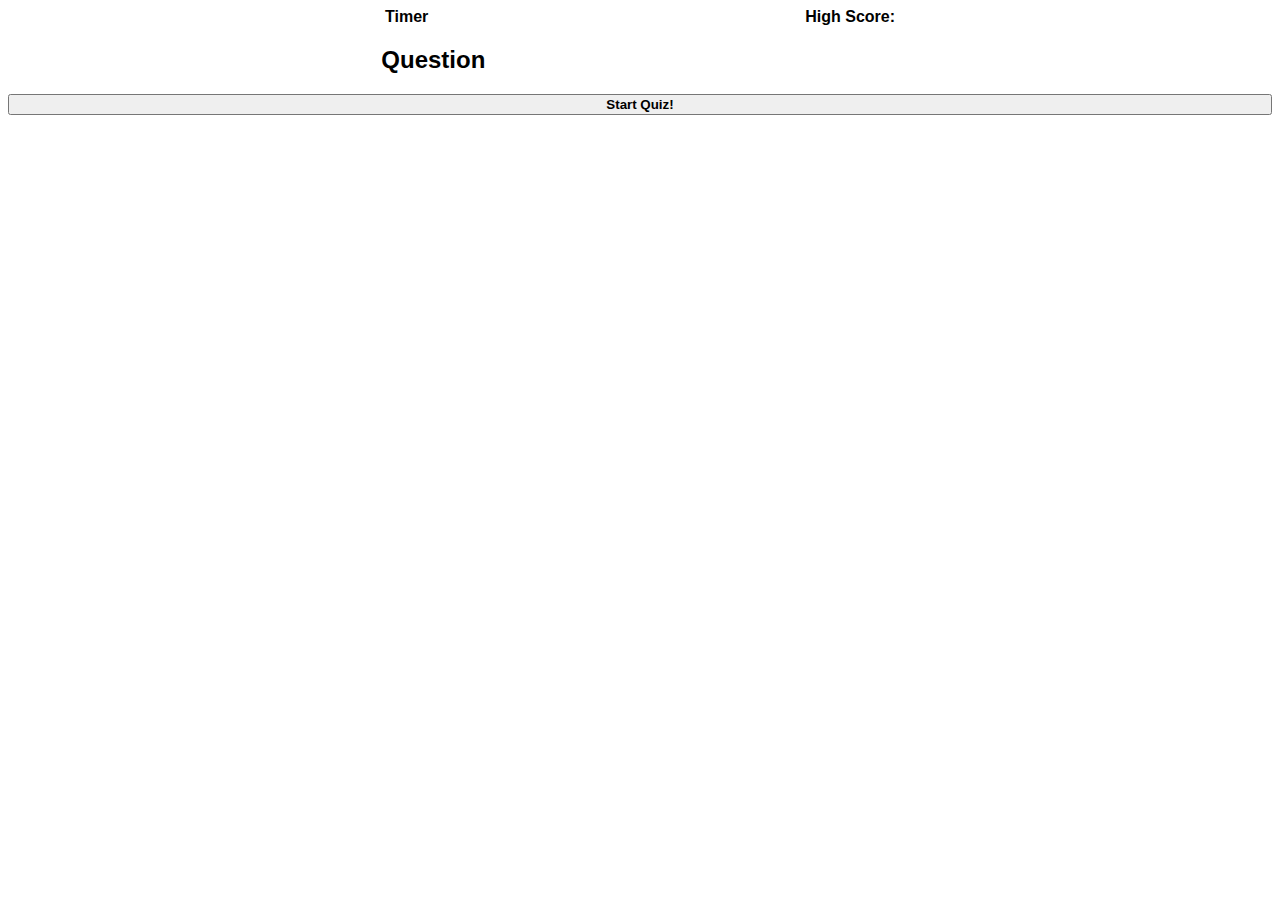
==== index.html @ b1d1d53d "updated commit ..." ====
<!DOCTYPE html>
<html lang="en">
  <head>
    <meta charset="UTF-8" />
    <meta http-equiv="X-UA-Compatible" content="IE=edge" />
    <meta name="viewport" content="width=device-width, initial-scale=1.0" />
    <link rel="stylesheet" href="./Assets/style.css" />
    <title>Audio Terms Quiz</title>
  </head>
  <body></body>
    <header>
      <section id="timerStart-count">Timer</section>
      <section id="highScores">High Score: </section>
    </header>
    
      <section> 
    <h2 id="questions">Question
        
    </h2>
      
          <ul id= "choices"></ul>
      
      </section> 
      <button id= "Start-Button">Start Quiz!</button>
      <script src="./Assets/js/scripts.js"></script>
    </main>
  </body>
</html>
---- Assets/style.css ----
*{
    font-family: Arial, Helvetica, sans-serif ;
    font-weight: 700;
}




section{
    display: flex;
    justify-content: space-evenly;
}

header{
    display: flex;
    justify-content: space-evenly;

}

button{
    display: flex;
    width: 100%;
    justify-content: center;
}
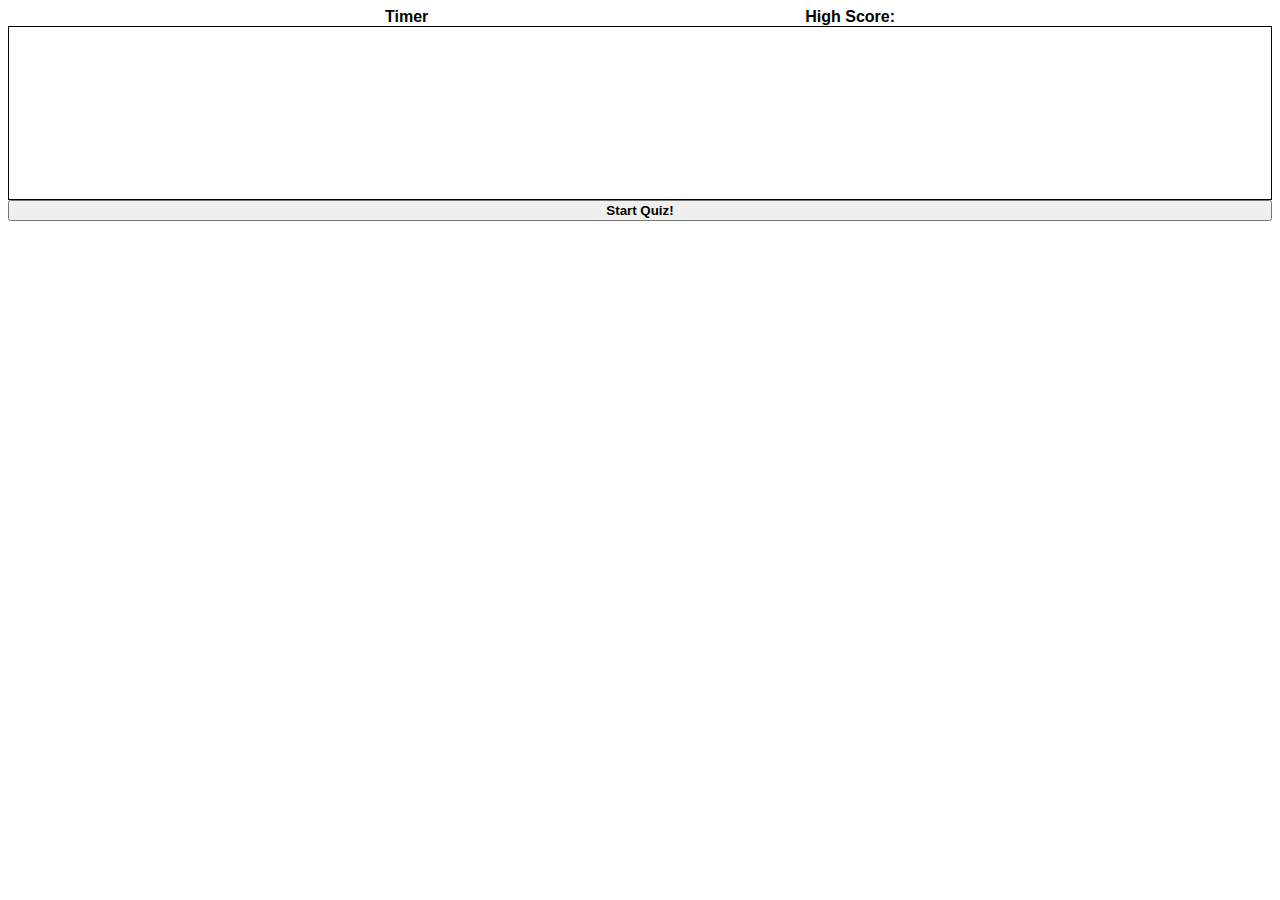
==== commit fff3fa43: "commit 14" ====
--- a/index.html
+++ b/index.html
@@ -9,20 +9,22 @@
   </head>
   <body></body>
     <header>
-      <section id="timerStart-count">Timer</section>
-      <section id="highScores">High Score: </section>
+      <article id="timerStart-count">Timer</article>
+      <article id="high-scores">High Score: </article>
     </header>
     
       <section> 
-    <h2 id="questions">Question
+    <h2 id="questions">
         
     </h2>
       
-          <ul id= "choices"></ul>
+     <ul id= "choices"></ul>
       
       </section> 
       <button id= "Start-Button">Start Quiz!</button>
       <script src="./Assets/js/scripts.js"></script>
-    </main>
+  
   </body>
 </html>
+
+
--- a/Assets/style.css
+++ b/Assets/style.css
@@ -8,7 +8,11 @@
 
 section{
     display: flex;
-    justify-content: space-evenly;
+    flex-direction: column;
+    justify-content:space-evenly;
+    border: 1px solid black;
+    padding-bottom:100px ;
+   
 }
 
 header{
@@ -21,4 +25,8 @@
     display: flex;
     width: 100%;
     justify-content: center;
+}
+li{
+    display: flex;
+    border: 2px solid black;
 }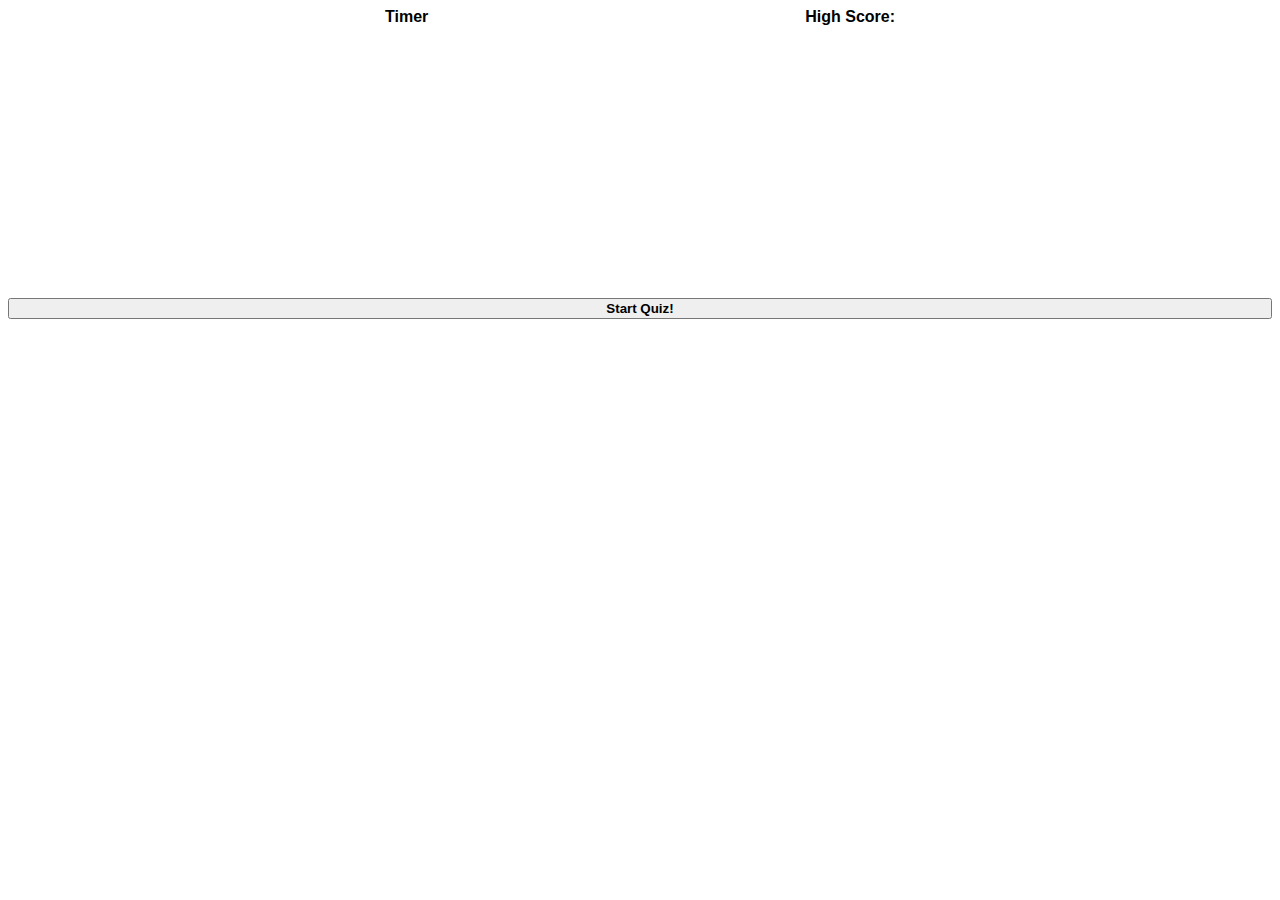
==== commit c4496a50: "barely functioning but last commit" ====
--- a/index.html
+++ b/index.html
@@ -7,24 +7,20 @@
     <link rel="stylesheet" href="./Assets/style.css" />
     <title>Audio Terms Quiz</title>
   </head>
-  <body></body>
-    <header>
-      <article id="timerStart-count">Timer</article>
-      <article id="high-scores">High Score: </article>
-    </header>
-    
-      <section> 
-    <h2 id="questions">
-        
-    </h2>
-      
-     <ul id= "choices"></ul>
-      
-      </section> 
-      <button id= "Start-Button">Start Quiz!</button>
-      <script src="./Assets/js/scripts.js"></script>
-  
+  <body>
+    <section id="main-container">
+      <header>
+        <article id="timerStart-count">Timer</article>
+        <article id="high-scores">High Score:</article>
+      </header>
+
+      <section>
+        <h2 id="questions"></h2>
+
+        <ul id="choices"></ul>
+      </section>
+    </section>
+    <button id="Start-Button">Start Quiz!</button>
+    <script src="./Assets/js/scripts.js"></script>
   </body>
 </html>
-
-
--- a/Assets/style.css
+++ b/Assets/style.css
@@ -10,7 +10,6 @@
     display: flex;
     flex-direction: column;
     justify-content:space-evenly;
-    border: 1px solid black;
     padding-bottom:100px ;
    
 }
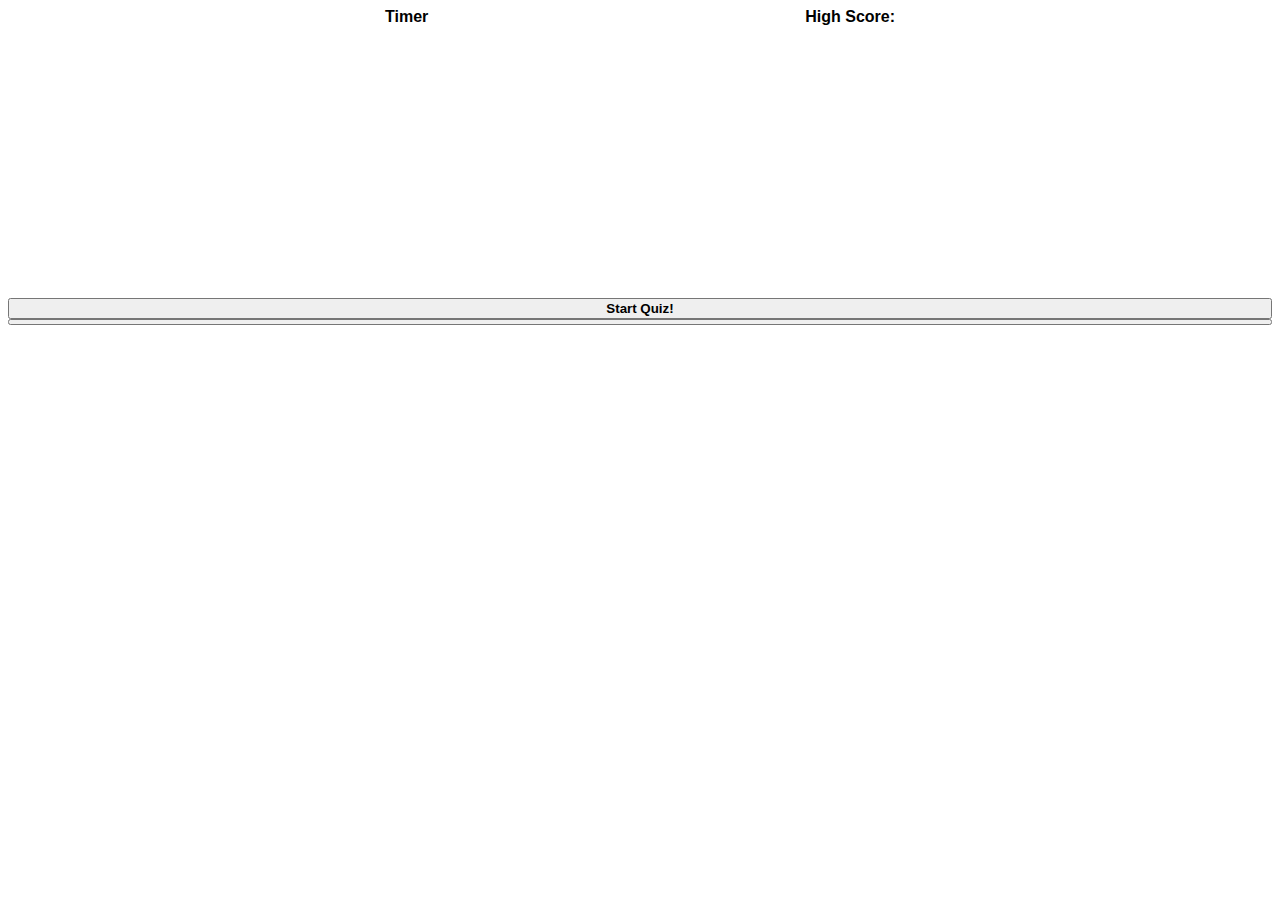
==== commit 69722479: "final commit" ====
--- a/index.html
+++ b/index.html
@@ -20,7 +20,9 @@
         <ul id="choices"></ul>
       </section>
     </section>
+    
     <button id="Start-Button">Start Quiz!</button>
+    <button id="submit-button"></button>
     <script src="./Assets/js/scripts.js"></script>
   </body>
 </html>
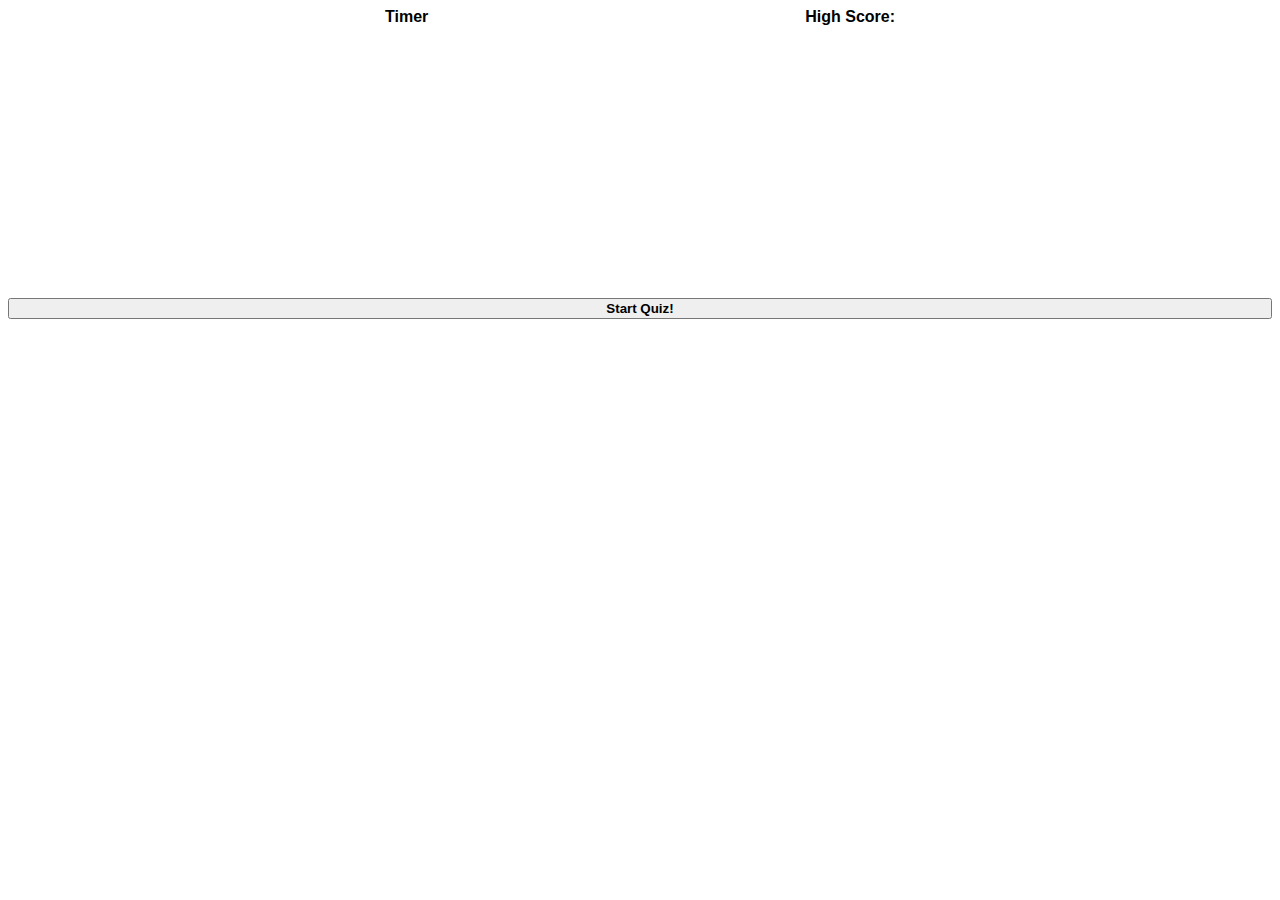
==== commit 030e7ea5: "final commit for real" ====
--- a/index.html
+++ b/index.html
@@ -22,7 +22,7 @@
     </section>
     
     <button id="Start-Button">Start Quiz!</button>
-    <button id="submit-button"></button>
+    <!-- <button id="submit-button"></button> -->
     <script src="./Assets/js/scripts.js"></script>
   </body>
 </html>
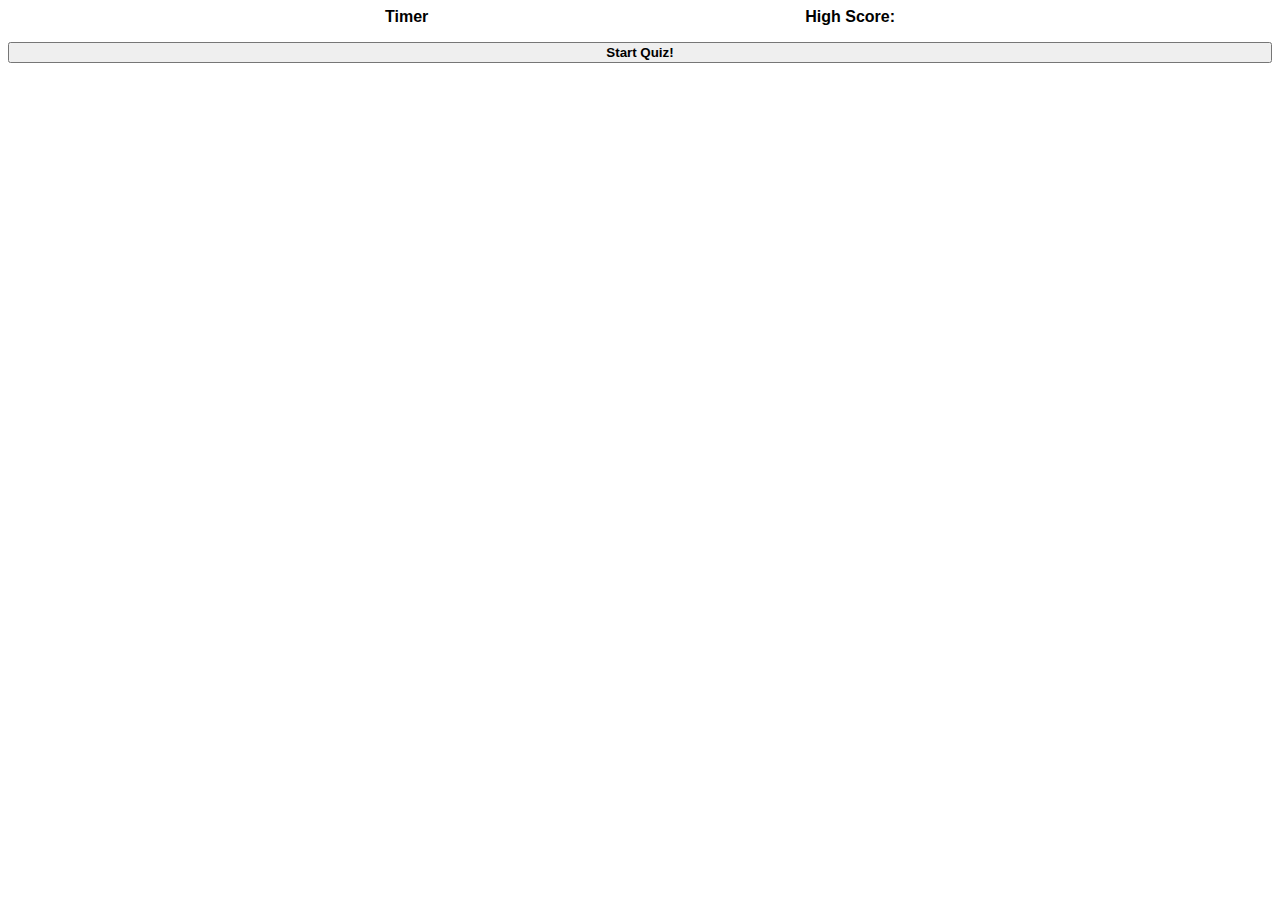
==== commit 87e91dfc: "final final final" ====
--- a/index.html
+++ b/index.html
@@ -8,14 +8,13 @@
     <title>Audio Terms Quiz</title>
   </head>
   <body>
-    <section id="main-container">
-      <header>
-        <article id="timerStart-count">Timer</article>
-        <article id="high-scores">High Score:</article>
-      </header>
 
-      <section>
-        <h2 id="questions"></h2>
+    
+    <header>
+      <article id="timerStart-count">Timer</article>
+      <article id="high-scores">High Score: </article>
+    </header>
+    
 
         <ul id="choices"></ul>
       </section>
@@ -25,4 +24,7 @@
     <!-- <button id="submit-button"></button> -->
     <script src="./Assets/js/scripts.js"></script>
   </body>
+
 </html>
+
+
--- a/Assets/style.css
+++ b/Assets/style.css
@@ -10,6 +10,7 @@
     display: flex;
     flex-direction: column;
     justify-content:space-evenly;
+    border: 1px solid black;
     padding-bottom:100px ;
    
 }
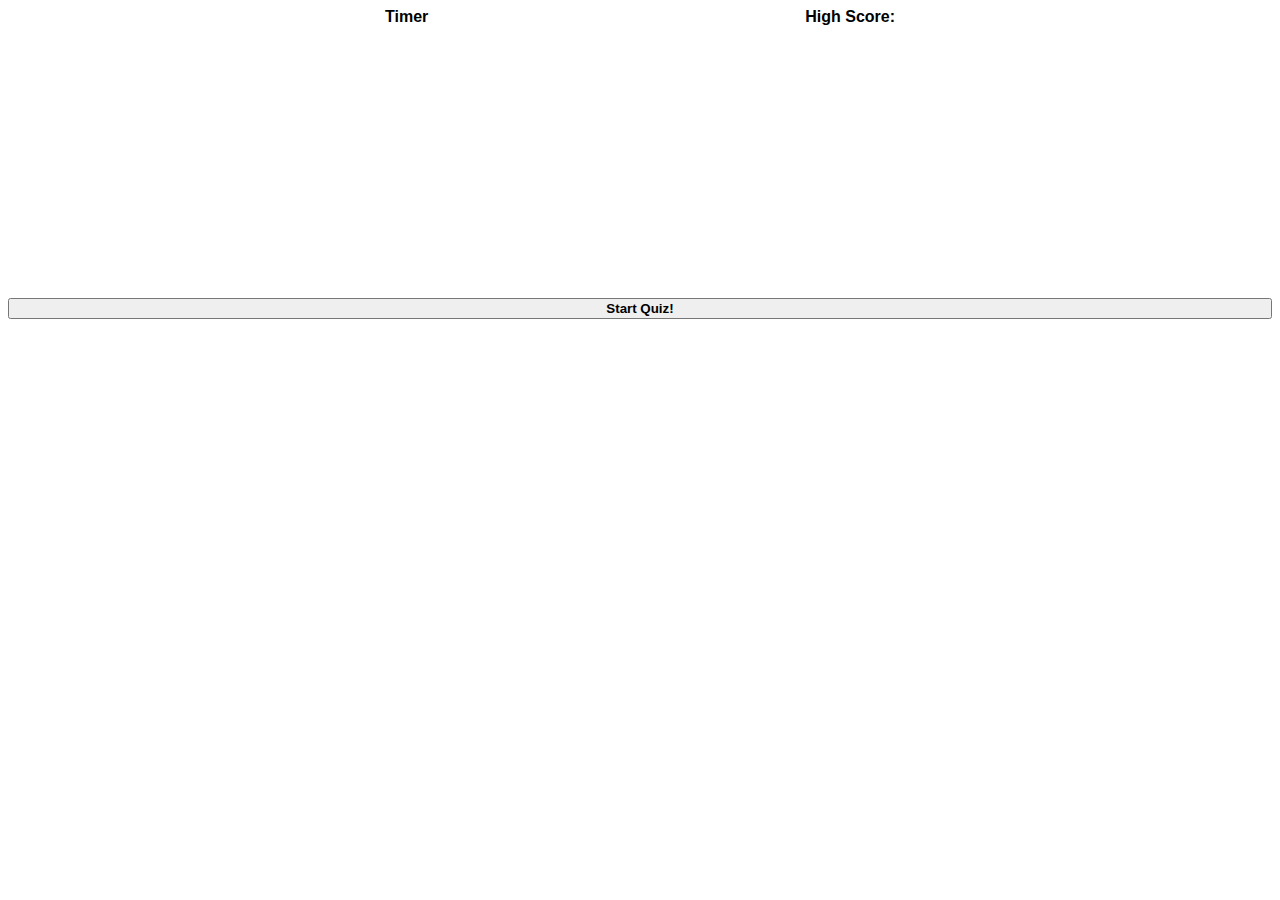
==== commit 0663ecde: "final commit" ====
--- a/index.html
+++ b/index.html
@@ -1,3 +1,4 @@
+
 <!DOCTYPE html>
 <html lang="en">
   <head>
@@ -8,23 +9,19 @@
     <title>Audio Terms Quiz</title>
   </head>
   <body>
+    <section id="main-container">
+      <header>
+        <article id="timerStart-count">Timer</article>
+        <article id="high-scores">High Score:</article>
+      </header>
 
-    
-    <header>
-      <article id="timerStart-count">Timer</article>
-      <article id="high-scores">High Score: </article>
-    </header>
-    
+      <section>
+        <h2 id="questions"></h2>
 
         <ul id="choices"></ul>
       </section>
     </section>
-    
     <button id="Start-Button">Start Quiz!</button>
-    <!-- <button id="submit-button"></button> -->
     <script src="./Assets/js/scripts.js"></script>
   </body>
-
-</html>
-
-
+</html>--- a/Assets/style.css
+++ b/Assets/style.css
@@ -1,4 +1,5 @@
-*{
+
+    *{
     font-family: Arial, Helvetica, sans-serif ;
     font-weight: 700;
 }
@@ -10,7 +11,6 @@
     display: flex;
     flex-direction: column;
     justify-content:space-evenly;
-    border: 1px solid black;
     padding-bottom:100px ;
    
 }
